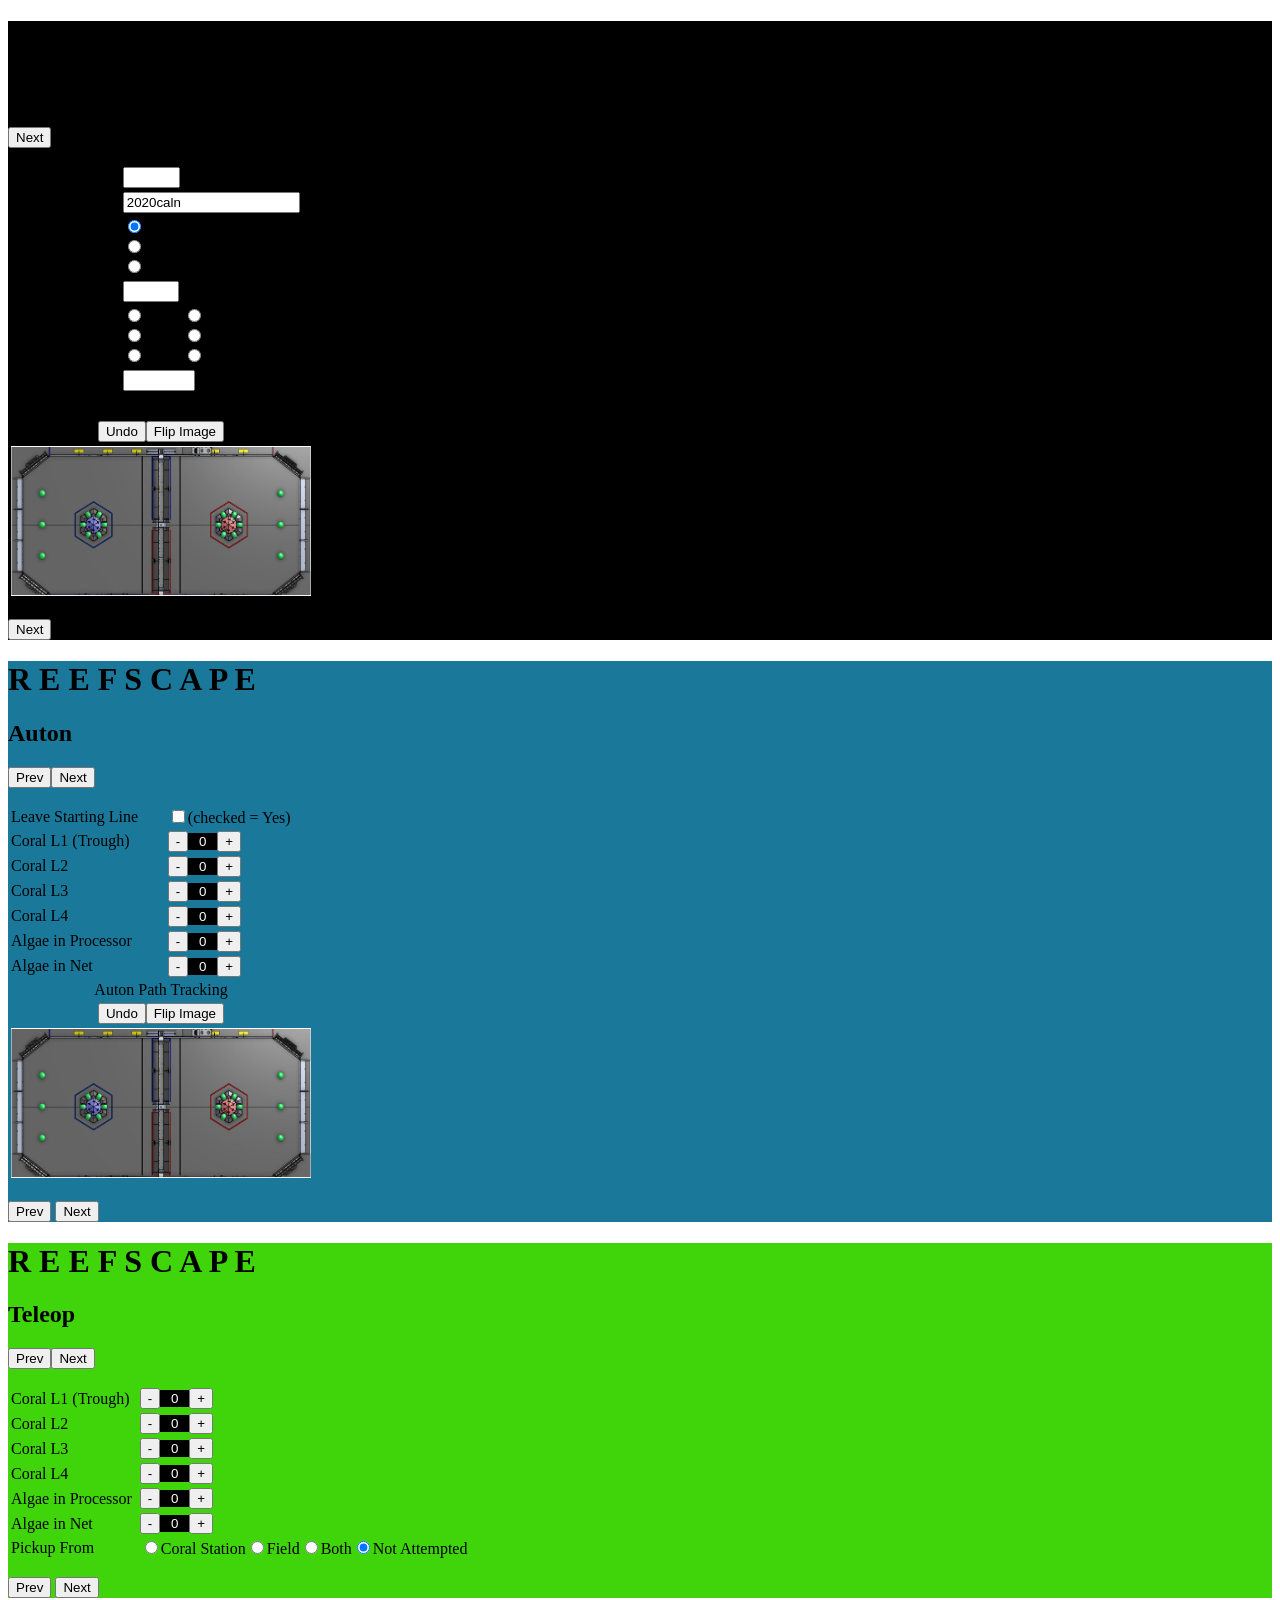
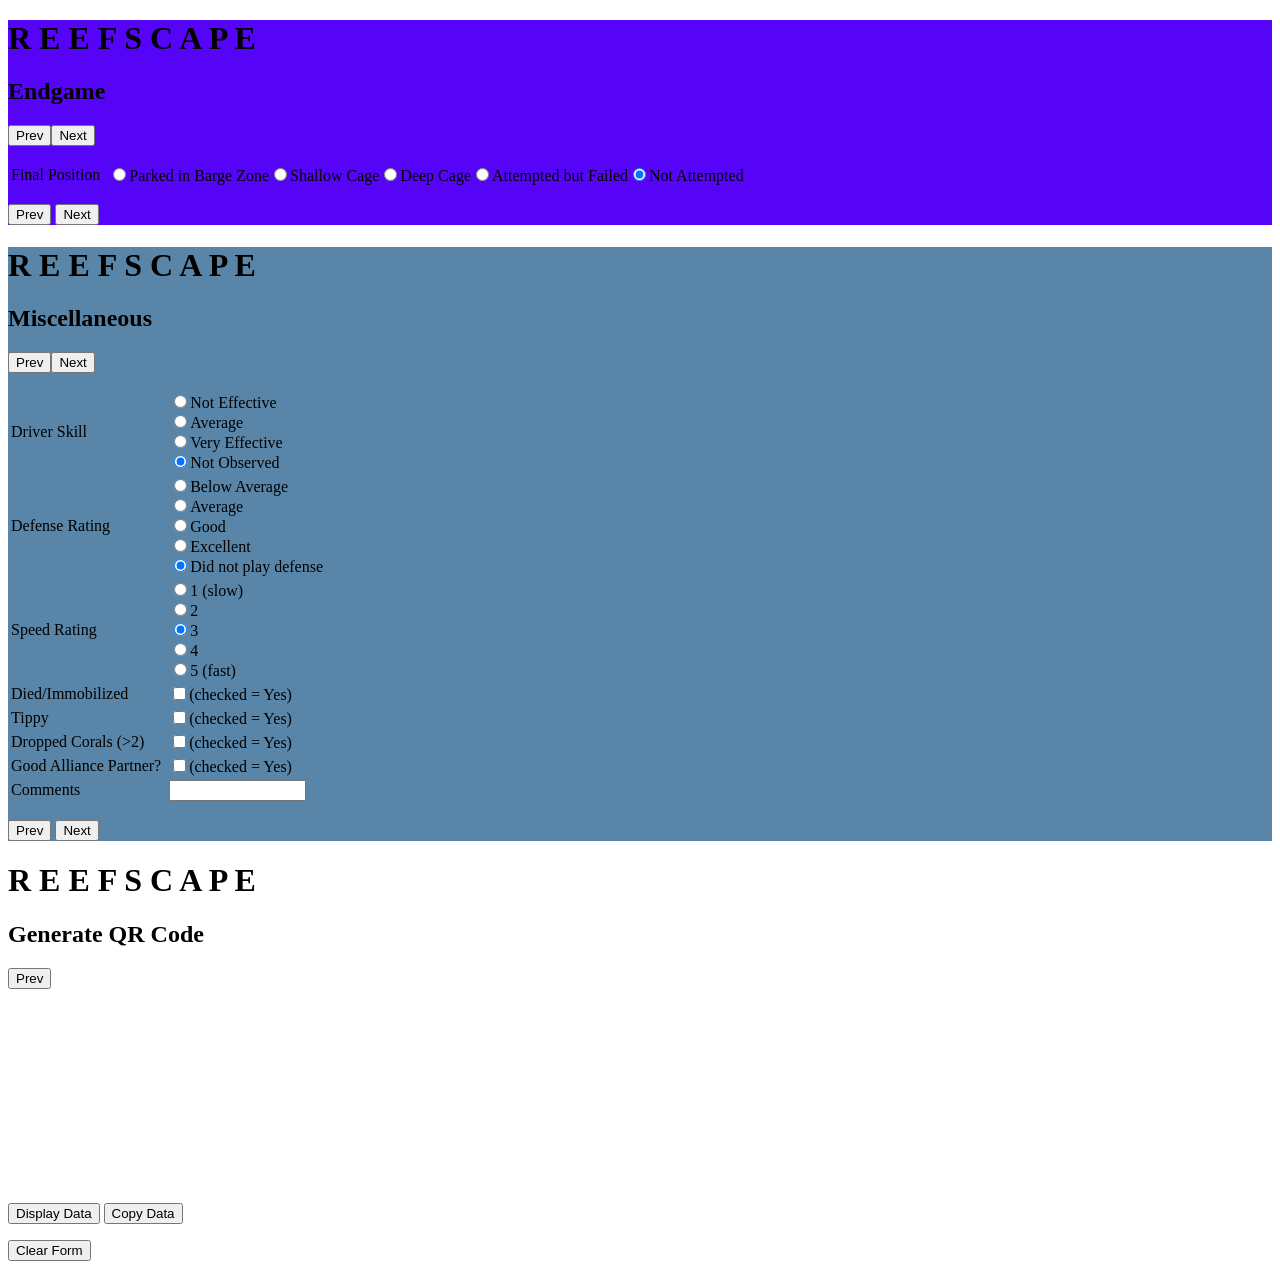
==== index.html @ 49487833 "first checkin" ====
<!DOCTYPE html>
<html>
	<head>
		<meta name="viewport" content="width=device-width, initial-scale=1.0, user-scalable=0, maximum-scale=1.0">
		<title>Scout App 2025</title>
		<link rel="shortcut icon" href="./resources/images/favicon.ico">
		<link rel="icon" sizes="16x16 32x32 64x64" href="./resources/images/favicon.ico">
		<script src="resources/js/easy.qrcode.min.js"></script>
		<script src="resources/js/TBAInterface.js"></script>
		<script src="resources/js/scoutingApp.js"></script>
		<script src="2025/reefscape_config.js"></script>
		<link rel="stylesheet" href="resources/css/scoutingPASS.css">
		<script>
			if ('serviceWorker' in navigator) {
				window.addEventListener('load', () => {
					navigator.serviceWorker.register('resources/js/sw.js')
						.then(registration => console.log('SW registered'))
						.catch(err => console.log('SW registration failed:', err));
				});
			}
		</script>
	</head>

	<body>
		<form id="scoutingForm" onsubmit="return false" name="scoutingForm">
			<div id="main-panel-holder">
				<div id="prematch" class="main-panel" style="background-color: black;">
					<h1 id="prematchHeader1" >
						<span class="odd">R</span>
						<span class="even">E</span>
						<span class="odd">E</span>
						<span class="even">F</span>
						<span class="odd">S</span>
						<span class="even">C</span>
						<span class="odd">A<span>
						<span class="even">P</span>
						<span class="odd">E</span>
					</h1>
					<h2 id="prematchHeader2">pre-match</h2>
					<p class="match-label"><input type="button" value="Next" id="nextButton1" onclick="swipePage(1)"></p>
					<table id="prematch_table" style="font: Roboto">
					<!-- ###PRE-MATCH-COMPONENTS###-->
					</table>
					<p class="match-label"><input type="button" value="Next" id="nextButton2" onclick="swipePage(1)"></p>
				</div>

				<div id="auton" class="main-panel" style="background-color: rgb(26, 121, 155);">
					<h1 id="autonHeader1" >
						<span class="odd">R</span>
						<span class="even">E</span>
						<span class="odd">E</span>
						<span class="even">F</span>
						<span class="odd">S</span>
						<span class="even">C</span>
						<span class="odd">A<span>
						<span class="even">P</span>
						<span class="odd">E</span>
					</h1>
					<h2 id="autonHeader2">Auton</h2>
					<p class="match-label"><input type="button" value="Prev" id="prevButton1" onclick="swipePage(-1)"><input type="button" value="Next" id="nextButton3" onclick="swipePage(1)"></p>
					<table id="auton_table">
					<!-- ###AUTON-COMPONENTS###-->
					</table>
					<p class="match-label"><input type="button" value="Prev" id="prevButton2" onclick="swipePage(-1)"> <input type="button" value="Next" id="nextButton4" onclick="swipePage(1)"></p>
				</div>

				<div id="teleop" class="main-panel" style="background-color: rgb(64, 212, 11);">
					<h1 id="teleopHeader1" >
						<span class="odd">R</span>
						<span class="even">E</span>
						<span class="odd">E</span>
						<span class="even">F</span>
						<span class="odd">S</span>
						<span class="even">C</span>
						<span class="odd">A<span>
						<span class="even">P</span>
						<span class="odd">E</span>
					</h1>
					<h2 id="teleopHeader2">Teleop</h2>
					<p class="match-label"><input type="button" value="Prev" id="prevButton3" onclick="swipePage(-1)"><input type="button" value="Next" id="nextButton5" onclick="swipePage(1)"></p>
					<table id="teleop_table">
						<!-- ###TELEOP-COMPONENTS###-->
					</table>
					<p class="match-label"><input type="button" value="Prev" id="prevButton4" onclick="swipePage(-1)"> <input type="button" value="Next" id="nextButton6" onclick="swipePage(1)"></p>
				</div>

				<div id="endgame" class="main-panel" style="background-color: rgb(85, 4, 247);">
					<h1 id="endgameHeader1" >
						<span class="odd">R</span>
						<span class="even">E</span>
						<span class="odd">E</span>
						<span class="even">F</span>
						<span class="odd">S</span>
						<span class="even">C</span>
						<span class="odd">A<span>
						<span class="even">P</span>
						<span class="odd">E</span>
					</h1>
					<h2 id="endgameHeader2">Endgame</h2>
					<p class="match-label"><input type="button" value="Prev" id="prevButton5" onclick="swipePage(-1)"><input type="button" value="Next" id="nextButton7" onclick="swipePage(1)"></p>
					<table id="endgame_table">
						<!-- ###ENDGAME-COMPONENTS###-->
					</table>
					<p class="match-label"><input type="button" value="Prev" id="prevButton6" onclick="swipePage(-1)"> <input type="button" value="Next" id="nextButton8" onclick="swipePage(1)"></p>
				</div>

				<div id="post-match" class="main-panel" style="background-color: rgb(89, 134, 168);">
					<h1 id="postmatchHeader1" >
						<span class="odd">R</span>
						<span class="even">E</span>
						<span class="odd">E</span>
						<span class="even">F</span>
						<span class="odd">S</span>
						<span class="even">C</span>
						<span class="odd">A<span>
						<span class="even">P</span>
						<span class="odd">E</span>
					</h1>
					<h2>Miscellaneous</h2>
					<p class="match-label"><input type="button" value="Prev" id="prevButton7" onclick="swipePage(-1)"><input type="button" value="Next" id="nextButton9" onclick="swipePage(1)"></p>
					<table id="postmatch_table">
						<!-- ###POST-MATCH-COMPONENTS###-->
					</table>
					<p class="match-label"><input type="button" value="Prev" id="prevButton8" onclick="swipePage(-1)"> <input type="button" value="Next" id="nextButton10" onclick="swipePage(1)"></p>
				</div>

				<div id="qr-code" class="main-panel" style="background-color: white;">
					<h1 id="qrHeader1" >
						<span class="odd">R</span>
						<span class="even">E</span>
						<span class="odd">E</span>
						<span class="even">F</span>
						<span class="odd">S</span>
						<span class="even">C</span>
						<span class="odd">A<span>
						<span class="even">P</span>
						<span class="odd">E</span>
					</h1>
					<h2 id="qrHeader2">Generate QR Code</h2>
					<p class="match-label"><input type="button" value="Prev" id="prevButton9" onclick="swipePage(-1)"></p>
					<p id="qr-info"><span id="display_qr-info" style="border: none; text-align: center;"></span></p>
					<table id="qr-table"><tr><td width="5%">&nbsp;</td><td width="90%">
						<div id="qrcode" style="text-align:center">
							<script>
						// Create QRCode Object
								qr = new QRCode(document.getElementById("qrcode"), options)
					</script>
					</div>
				</td><td width="5%">&nbsp;</td></tr>
				<tr><td width="5%">&nbsp;</td><td width="90%">
					<div>
						<p id="data" style="text-align:center"></p>
					</div>
				</td><td width="5%">&nbsp;</td></tr>
			</table>
					<p></p>
					<p class="match-label"><input type="button" value="Display Data" id="displayButton" onclick="displayData()">
						<input type="button" value="Copy Data" id="copyButton" onclick="copyData()"></p>
					<div id="clearButton">
						<button type="button" class="clearForm" onclick="clearForm()">Clear Form</button>
					</div>
					<br>
				</div>
			</div>
		</form>
	</body>
</html>
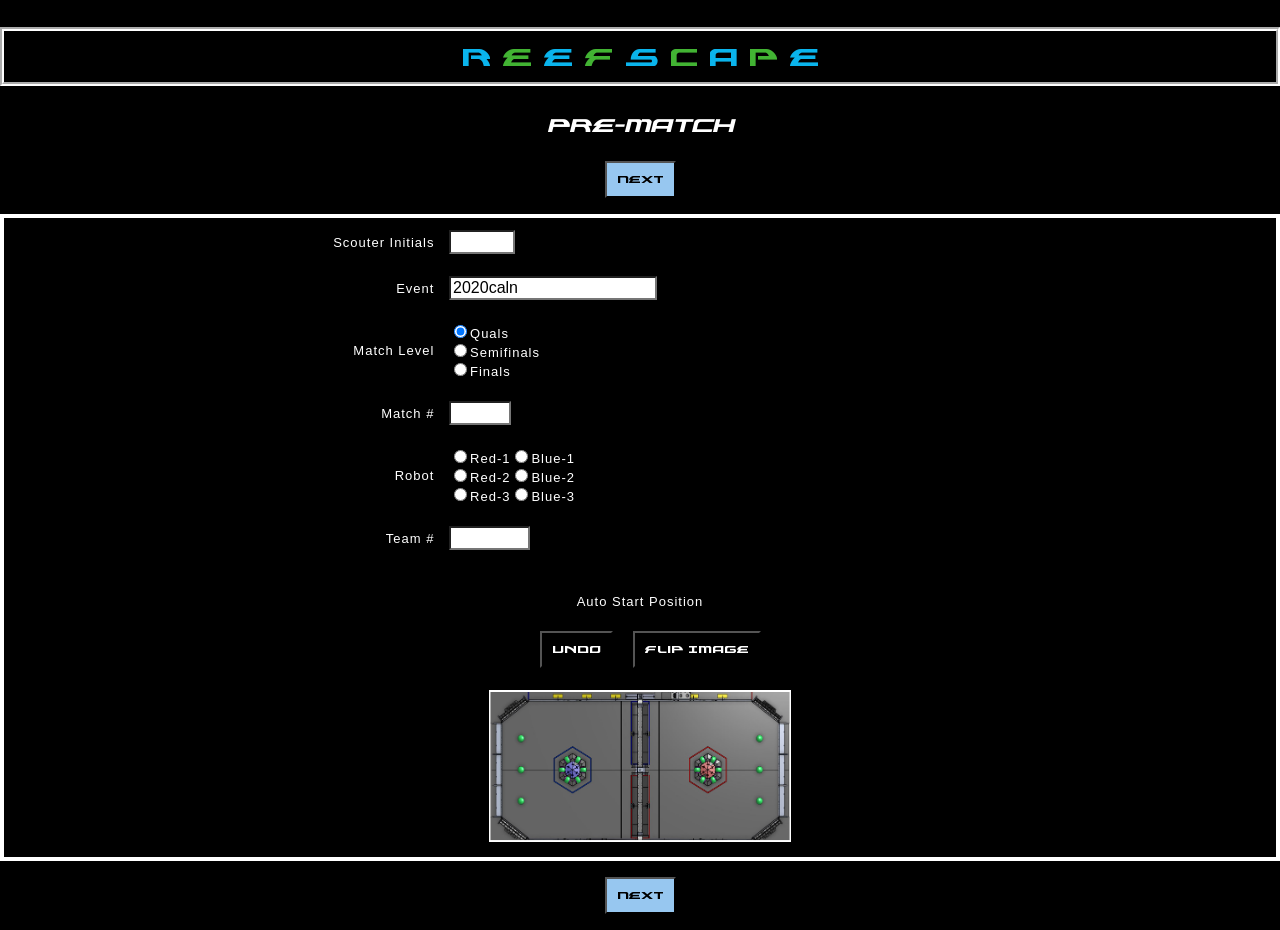
==== commit 43742dcb: "css updated" ====
--- a/index.html
+++ b/index.html
@@ -9,7 +9,7 @@
 		<script src="resources/js/TBAInterface.js"></script>
 		<script src="resources/js/scoutingApp.js"></script>
 		<script src="2025/reefscape_config.js"></script>
-		<link rel="stylesheet" href="resources/css/scoutingPASS.css">
+		<link rel="stylesheet" href="resources/css/style.css">
 		<script>
 			if ('serviceWorker' in navigator) {
 				window.addEventListener('load', () => {
--- a/resources/css/style.css
+++ b/resources/css/style.css
@@ -0,0 +1,246 @@
+@font-face {
+    font-family: 'Alexis';
+    font-style: normal;
+    font-weight: normal;
+    src: local('Alexis'), url('../fonts/alex.woff') format('woff');
+    src: url("../fonts/alexisv3.ttf") format('truetype');
+}
+
+html, body{
+    height: 100%;
+    width: 100%;
+    margin: 0;
+    padding: 0;
+    color: white;
+    background-color: black;
+}
+
+#prematch_table, #postmatch_table {
+
+    font-family : -apple-system, BlinkMacSystemFont, Roboto, Oxygen, Ubuntu, Cantarell, 'Open Sans', 'Helvetica Neue', sans-serif !important;
+    text-align: center;
+    color: white;
+    font-size: 13px;
+    font-style: bold;
+    letter-spacing: 1px;
+    border-width: 4px;
+    border-color: white;
+}
+
+#auton_table, #endgame_table, #teleop_table {
+    font-family : -apple-system, BlinkMacSystemFont, Roboto, Oxygen, Ubuntu, Cantarell, 'Open Sans', 'Helvetica Neue', sans-serif !important;
+    color: black;
+    font-size: 13px;
+    font-style: bold;
+    letter-spacing: 1px;
+    border-width: 4px;
+    border-color: black;
+}
+
+.button {
+    font-family: Alexis;
+    font-size: 16px;
+}
+
+#autonHeader, #endgameHeader, #teleopHeader1, #teleopHeader2{
+    color: black;
+    border-color: black;
+    border-width: 4px;
+}
+
+#postmatchHeader{
+    border-width: 4px;
+    border-color: white;
+}
+
+#prematchHeader1, #prematchHeader2{
+    color: white;
+    border-color: white;
+    border-width: 4px;
+}
+
+#qrHeader1, #qrHeader2 {
+    color: black;
+}
+
+.field-image {
+    margin: 2vw;
+}
+
+.field-image-src{
+    background-position: center;
+    border: 1px solid;
+}
+
+.main-panel{
+    display: none;
+    height: 100%;
+    min-height: 100%;
+    width: 100vw;
+    position: absolute;
+    left: 0;
+    top: 0;
+    color: white;
+    background-color: black;
+    font-family : -apple-system, BlinkMacSystemFont, Roboto, Oxygen, Ubuntu, Cantarell, 'Open Sans', 'Helvetica Neue', sans-serif !important;
+    text-align: justify;
+}
+
+#prematch{
+    display: table;
+}
+
+#auton{
+}
+
+#teleop{
+}
+
+#endgame{
+}
+
+#postmatch{
+}
+
+#qr-code{
+  text-align: center;
+  color: black;
+}
+
+h1{
+    font-family: Alexis;
+    text-align: center;
+    border-style: groove;
+    border-color: white;
+    border-width: 2px;
+    font-size: 40px;
+    padding: 10px;
+    font-weight: 350;
+}
+
+#page2, #page4 {
+    color: black;
+}
+
+h2{
+    font-family: Alexis;
+    text-align: center;
+    font-size: 30px;
+    font-weight: 300;
+    font-style: italic;
+}
+
+.match-label{
+    text-align: center;
+}
+
+.half-button-l{
+    width: 48%;
+    margin: 1vw;
+    height: 100%;
+    font: roboto;
+}
+
+.half-button-r{
+    flex-grow: 1;
+    height: 100%;
+    width: 48%;
+    margin: 1vw;
+    font: roboto;
+}
+
+.half-button-container{
+    display: flex;
+}
+
+#nextButton1, #nextButton2, #nextButton9, #nextButton10, .clearForm, .submitForm, #displayButton, #copyButton {
+    font-family: Alexis;
+    padding: 10px;
+    background-color: rgb(151, 199, 240);
+    text-decoration: none;
+    display: inline-block;
+}
+
+#nextButton3, #nextButton4, #nextButton5, #nextButton6, #nextButton7, #nextButton8 {
+    font-family: Alexis;
+    background-color: black;
+    padding: 10px;
+    color: white;
+}
+
+.undoButton, .flipButton {
+    font-family: Alexis;
+    background-color: black;
+    padding: 10px;
+    color: white;
+    margin-left: 20px;
+}
+
+#prevButton7, #prevButton8, #prevButton9{
+    font-family: Alexis;
+    background-color: rgb(151, 199, 240);
+    padding: 10px;
+}
+
+#prevButton1, #prevButton2, #prevButton3, #prevButton4, #prevButton5, #prevButton6{
+    font-family: Alexis;
+    background-color: black;
+    padding: 10px;
+    color: white;
+
+}
+
+#prematch_table{
+    font: Alexis;
+    text-align: center;
+}
+
+
+h1 .odd {
+    font-family: Alexis;
+    text-align: center;
+    color: #0AB4EC;
+}
+
+h1 .even {
+    font-family: Alexis;
+    text-align: center;
+    color: #42B333;
+}
+
+table {
+    border: 1px solid black;
+    width: 100%;
+}
+
+td {
+    padding: 10px 4px;
+}
+
+input {
+    font-size: 16px;
+    font: roboto;
+    color: black;
+    background-color: white;
+}
+
+.title {
+    width: "50%";
+    text-align: right;
+}
+
+.field {
+    width: "50%";
+    text-align: left;
+}
+
+#qr-table {
+    text-align: center;
+    color: black;
+    background-color: white;
+}
+
+#data {
+    font-family:'Lucida Console', 'monospace';
+    text-align: justify;
+}
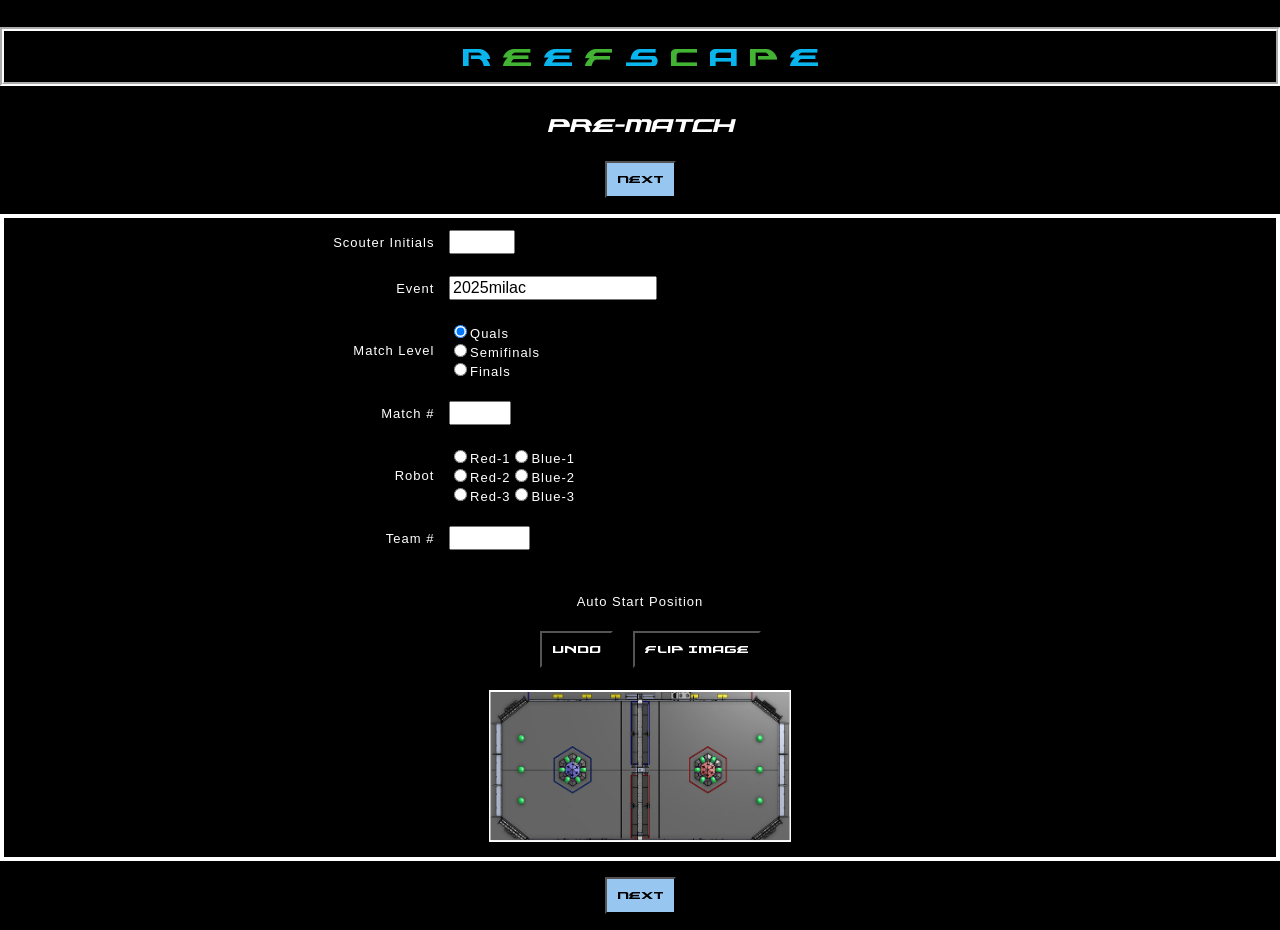
==== commit 1368e456: "Prep" ====
--- a/index.html
+++ b/index.html
@@ -13,9 +13,10 @@
 		<script>
 			if ('serviceWorker' in navigator) {
 				window.addEventListener('load', () => {
-					navigator.serviceWorker.register('resources/js/sw.js')
-						.then(registration => console.log('SW registered'))
-						.catch(err => console.log('SW registration failed:', err));
+					navigator.serviceWorker.register('/sct/sw.js', { 
+						scope: '/sct/' // Match your GitHub Pages path
+					}).then(registration => console.log('SW registered'))
+					  .catch(err => console.log('SW registration failed:', err));;	
 				});
 			}
 		</script>
@@ -44,7 +45,7 @@
 					<p class="match-label"><input type="button" value="Next" id="nextButton2" onclick="swipePage(1)"></p>
 				</div>
 
-				<div id="auton" class="main-panel" style="background-color: rgb(26, 121, 155);">
+				<div id="auton" class="main-panel" style="background-color: black;">
 					<h1 id="autonHeader1" >
 						<span class="odd">R</span>
 						<span class="even">E</span>
@@ -64,7 +65,7 @@
 					<p class="match-label"><input type="button" value="Prev" id="prevButton2" onclick="swipePage(-1)"> <input type="button" value="Next" id="nextButton4" onclick="swipePage(1)"></p>
 				</div>
 
-				<div id="teleop" class="main-panel" style="background-color: rgb(64, 212, 11);">
+				<div id="teleop" class="main-panel" style="background-color: black;">
 					<h1 id="teleopHeader1" >
 						<span class="odd">R</span>
 						<span class="even">E</span>
@@ -84,7 +85,7 @@
 					<p class="match-label"><input type="button" value="Prev" id="prevButton4" onclick="swipePage(-1)"> <input type="button" value="Next" id="nextButton6" onclick="swipePage(1)"></p>
 				</div>
 
-				<div id="endgame" class="main-panel" style="background-color: rgb(85, 4, 247);">
+				<div id="endgame" class="main-panel" style="background-color: black;">
 					<h1 id="endgameHeader1" >
 						<span class="odd">R</span>
 						<span class="even">E</span>
@@ -104,7 +105,7 @@
 					<p class="match-label"><input type="button" value="Prev" id="prevButton6" onclick="swipePage(-1)"> <input type="button" value="Next" id="nextButton8" onclick="swipePage(1)"></p>
 				</div>
 
-				<div id="post-match" class="main-panel" style="background-color: rgb(89, 134, 168);">
+				<div id="post-match" class="main-panel" style="background-color: black;">
 					<h1 id="postmatchHeader1" >
 						<span class="odd">R</span>
 						<span class="even">E</span>
--- a/resources/css/style.css
+++ b/resources/css/style.css
@@ -213,15 +213,23 @@
     width: 100%;
 }
 
+tr {
+    align-items: center;
+}
+
 td {
     padding: 10px 4px;
+}
+
+label {
+    font-family: roboto;
+    font-size: 16px;
+    color: rgb(255, 255, 255);
 }
 
 input {
     font-size: 16px;
     font: roboto;
-    color: black;
-    background-color: white;
 }
 
 .title {
@@ -244,3 +252,49 @@
     font-family:'Lucida Console', 'monospace';
     text-align: justify;
 }
+
+
+/*----------------------------------------*/
+
+.counter-container {
+    display: flex;
+    gap: 1rem;
+    align-items: center;
+  }
+  
+  .counter-btn {
+    --size: 3.5rem;
+    width: var(--size);
+    height: var(--size);
+    border: none;
+    border-radius: 50%;
+    background: #047cf5;
+    color: white;
+    font-size: 1.8rem;
+    cursor: pointer;
+    transition: all 0.2s ease;
+    box-shadow: 0 4px 15px rgba(0,0,0,0.1);
+    
+    /* Touch optimization */
+    padding: 0.8rem;
+    touch-action: manipulation;
+  }
+  
+  .counter-btn:hover {
+    transform: translateY(-2px);
+    box-shadow: 0 6px 20px rgba(0,0,0,0.15);
+    background: #34495e;
+  }
+  
+  .counter-btn:active {
+    transform: translateY(1px);
+    box-shadow: 0 2px 8px rgb(247, 248, 248);
+  }
+  
+  .count {
+    font-size: 2rem;
+    min-width: 3rem;
+    text-align: center;
+    font-weight: 600;
+    color: #ffffff;
+  }
